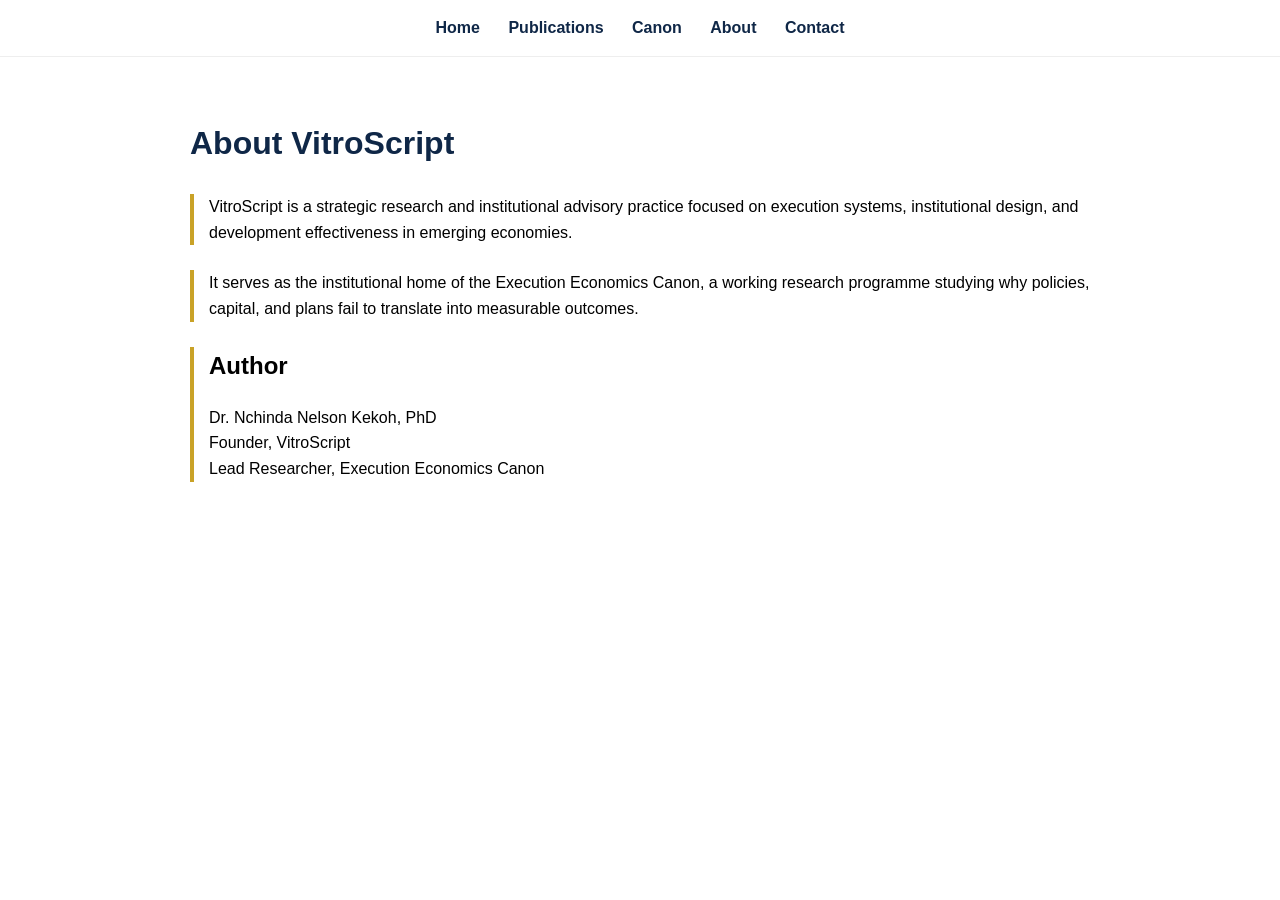
==== about.html @ ff233832 "Create about.html" ====
<!DOCTYPE html>
<html lang="en">
<head>
<meta charset="UTF-8">
<title>About | VitroScript</title>

<style>
body {
    font-family: Arial, sans-serif;
    margin: 0;
    line-height: 1.6;
}

nav {
    text-align:center;
    padding:15px;
    border-bottom:1px solid #eee;
}

nav a {
    margin: 0 12px;
    text-decoration: none;
    color: #0F2747;
    font-weight: bold;
}

.container {
    max-width: 900px;
    margin: auto;
    padding: 40px 20px;
}

h1 {
    color: #0F2747;
}

.card {
    border-left: 4px solid #C9A227;
    padding-left: 15px;
    margin: 25px 0;
}
</style>
</head>

<body>

<!-- NAV -->
<nav>
    <a href="index.html">Home</a>
    <a href="publications.html">Publications</a>
    <a href="canon.html">Canon</a>
    <a href="about.html">About</a>
    <a href="contact.html">Contact</a>
</nav>

<div class="container">

<h1>About VitroScript</h1>

<div class="card">
<p>
VitroScript is a strategic research and institutional advisory practice focused on execution systems, institutional design, and development effectiveness in emerging economies.
</p>
</div>

<div class="card">
<p>
It serves as the institutional home of the Execution Economics Canon, a working research programme studying why policies, capital, and plans fail to translate into measurable outcomes.
</p>
</div>

<div class="card">
<h2>Author</h2>
<p>
Dr. Nchinda Nelson Kekoh, PhD<br>
Founder, VitroScript<br>
Lead Researcher, Execution Economics Canon
</p>
</div>

</div>

</body>
</html>
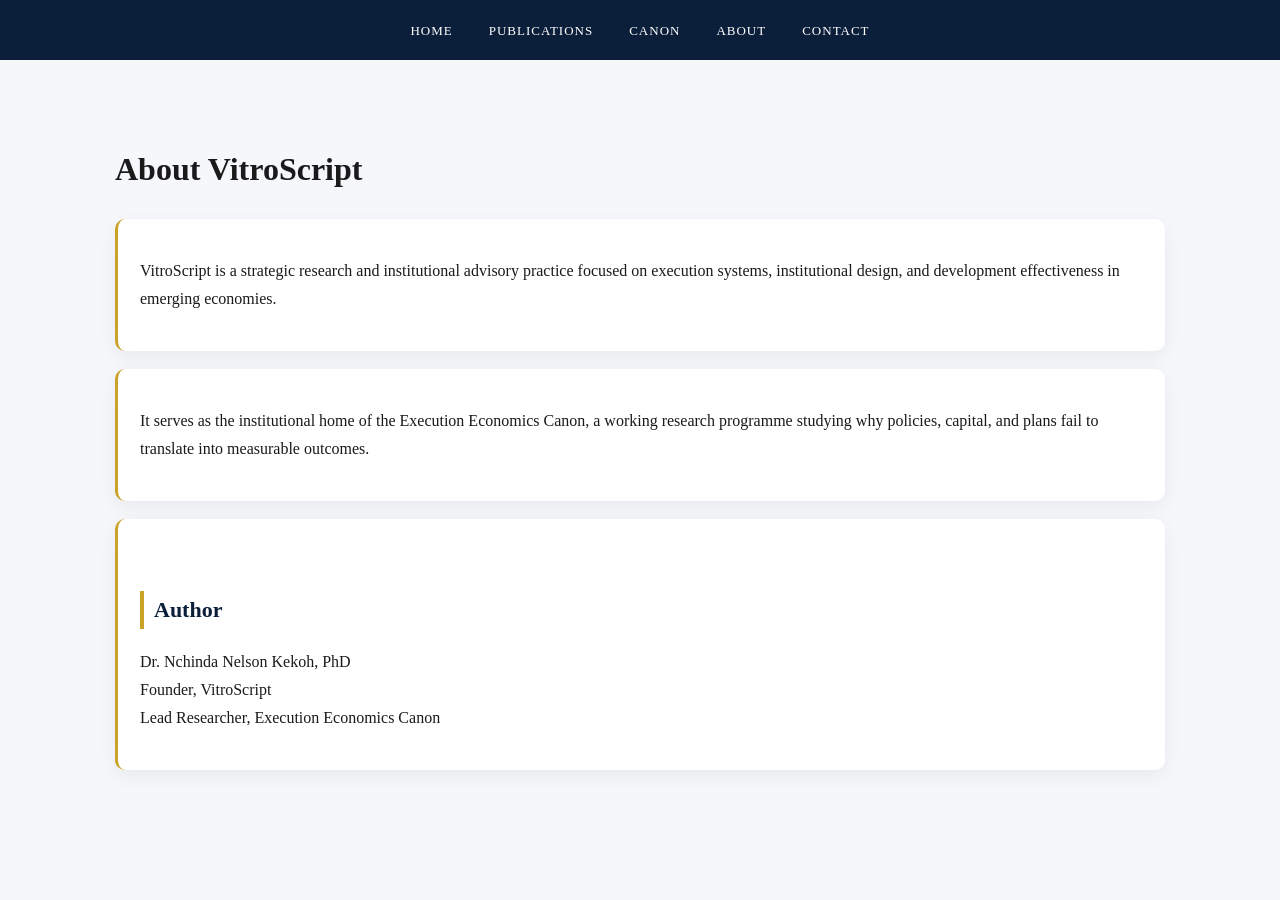
==== commit 557fb36a: "Update about.html" ====
--- a/about.html
+++ b/about.html
@@ -4,47 +4,13 @@
 <meta charset="UTF-8">
 <title>About | VitroScript</title>
 
-<style>
-body {
-    font-family: Arial, sans-serif;
-    margin: 0;
-    line-height: 1.6;
-}
+<link rel="stylesheet" href="style.css">
 
-nav {
-    text-align:center;
-    padding:15px;
-    border-bottom:1px solid #eee;
-}
-
-nav a {
-    margin: 0 12px;
-    text-decoration: none;
-    color: #0F2747;
-    font-weight: bold;
-}
-
-.container {
-    max-width: 900px;
-    margin: auto;
-    padding: 40px 20px;
-}
-
-h1 {
-    color: #0F2747;
-}
-
-.card {
-    border-left: 4px solid #C9A227;
-    padding-left: 15px;
-    margin: 25px 0;
-}
-</style>
 </head>
 
 <body>
 
-<!-- NAV -->
+<!-- NAVIGATION -->
 <nav>
     <a href="index.html">Home</a>
     <a href="publications.html">Publications</a>
--- a/style.css
+++ b/style.css
@@ -0,0 +1,150 @@
+:root {
+    --primary: #0b1f3a;
+    --accent: #c9a227;
+    --bg: #f5f7fb;
+    --card: #ffffff;
+    --text: #1a1a1a;
+    --muted: #6b7280;
+}
+
+body {
+    margin: 0;
+    font-family: "Georgia", serif;
+    background: var(--bg);
+    color: var(--text);
+    line-height: 1.75;
+}
+
+/* Top Bar */
+nav {
+    background: var(--primary);
+    padding: 16px 10px;
+    text-align: center;
+    position: sticky;
+    top: 0;
+    z-index: 1000;
+}
+
+nav a {
+    color: white;
+    margin: 0 16px;
+    text-decoration: none;
+    font-size: 13px;
+    letter-spacing: 1px;
+    text-transform: uppercase;
+}
+
+nav a:hover {
+    color: var(--accent);
+}
+
+/* Layout */
+.container {
+    max-width: 1050px;
+    margin: auto;
+    padding: 60px 25px;
+}
+
+/* HERO (NEW) */
+.hero {
+    background: linear-gradient(135deg, var(--primary), #173a66);
+    color: white;
+    padding: 60px 40px;
+    border-radius: 14px;
+    margin-bottom: 40px;
+}
+
+.hero h1 {
+    font-size: 42px;
+    margin: 0 0 10px 0;
+}
+
+.hero p {
+    font-size: 16px;
+    opacity: 0.9;
+}
+
+/* SECTION TITLES */
+h2 {
+    margin-top: 50px;
+    color: var(--primary);
+    font-size: 22px;
+    border-left: 4px solid var(--accent);
+    padding-left: 10px;
+}
+
+/* CARDS */
+.card {
+    background: var(--card);
+    padding: 22px;
+    margin: 18px 0;
+    border-radius: 10px;
+    box-shadow: 0 6px 20px rgba(0,0,0,0.06);
+    border-left: 3px solid var(--accent);
+}
+
+/* TAGS */
+.tag {
+    display: inline-block;
+    padding: 4px 10px;
+    font-size: 12px;
+    background: #eef2ff;
+    border-radius: 6px;
+    margin-right: 6px;
+    color: #334155;
+}
+
+/* FOOTER */
+footer {
+    text-align: center;
+    padding: 40px;
+    font-size: 12px;
+    color: var(--muted);
+}
+
+.section {
+    margin-top: 50px;
+}
+
+.grid {
+    display: grid;
+    grid-template-columns: repeat(auto-fit, minmax(280px, 1fr));
+    gap: 18px;
+}
+
+.badge {
+    display: inline-block;
+    background: #0b1f3a;
+    color: white;
+    padding: 5px 10px;
+    font-size: 11px;
+    border-radius: 4px;
+    margin-bottom: 10px;
+}
+
+.callout {
+    background: #ffffff;
+    border-left: 4px solid #c9a227;
+    padding: 20px;
+    margin: 25px 0;
+    box-shadow: 0 4px 14px rgba(0,0,0,0.05);
+}
+
+.quote {
+    font-style: italic;
+    color: #555;
+    padding: 15px;
+    border-left: 3px solid #ddd;
+    margin: 20px 0;
+}
+
+.button {
+    display: inline-block;
+    background: #c9a227;
+    color: #0b1f3a;
+    padding: 10px 16px;
+    text-decoration: none;
+    font-weight: bold;
+    border-radius: 6px;
+    margin-top: 10px;
+}
